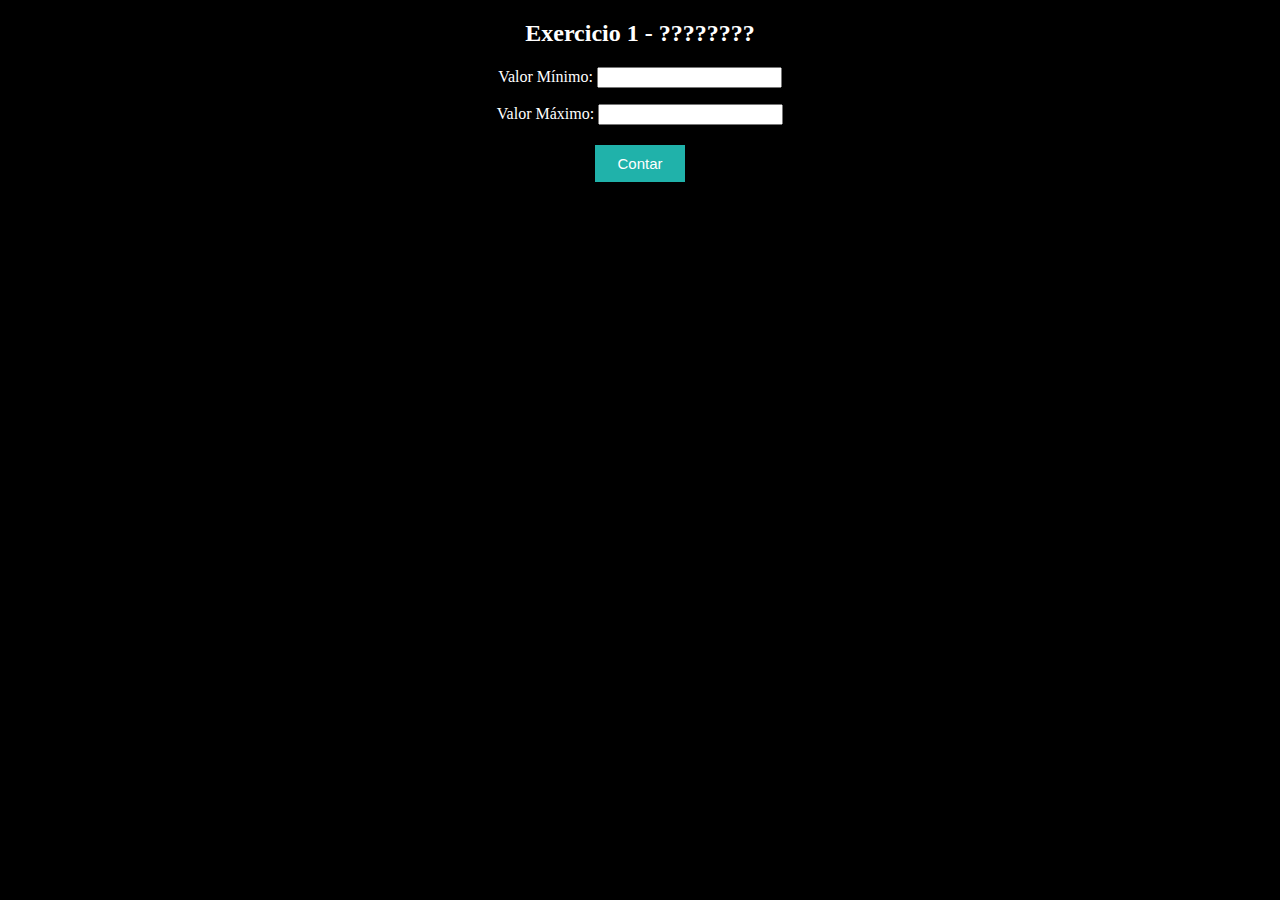
==== Frontend/Exercises/Exercise1/advanced/exercise1/index.html @ a8890a6e "Started third exercise." ====
<!DOCTYPE html>
<html lang="en">
  <head>
    <meta charset="UTF-8" />
    <meta http-equiv="X-UA-Compatible" content="IE=edge" />
    <meta name="viewport" content="width=device-width, initial-scale=1.0" />
    <link href="styles.css" rel="stylesheet" />
    <title>Tabuada</title>
  </head>
  <body>

    <h2>Exercicio 1 - ????????</h2>

    <p>Valor Mínimo: <input type="number" id="valorMinimo" onkeypress="isMaxGreaterThanMin()"></p>
    <p>Valor Máximo: <input type="number" id="valorMaximo" onkeypress="isMaxGreaterThanMin()"></p>
    <button id="btn-contar" class="button" type="button" onclick="differenceCount()">Contar</button>
    <div id="result"></div>

    <script src="script.js"></script>

  </body>
</html>
---- Frontend/Exercises/Exercise1/advanced/exercise1/styles.css ----
h2 {
  font-family: Cambria;
}

p {
  font-family: Georgia, 'Times New Roman', Times, serif;
}

body {
  background-color: black;
  font-family: sans-serif;
  color: white;
  text-align: center;
}

.button {
  background-color: lightseagreen;
  border: none;
  color: white;
  padding: 10px 22px;
  text-align: center;
  text-decoration: none;
  display: inline-block;
  font-size: 15px;
  margin: 4px 2px;
  cursor: pointer;
}
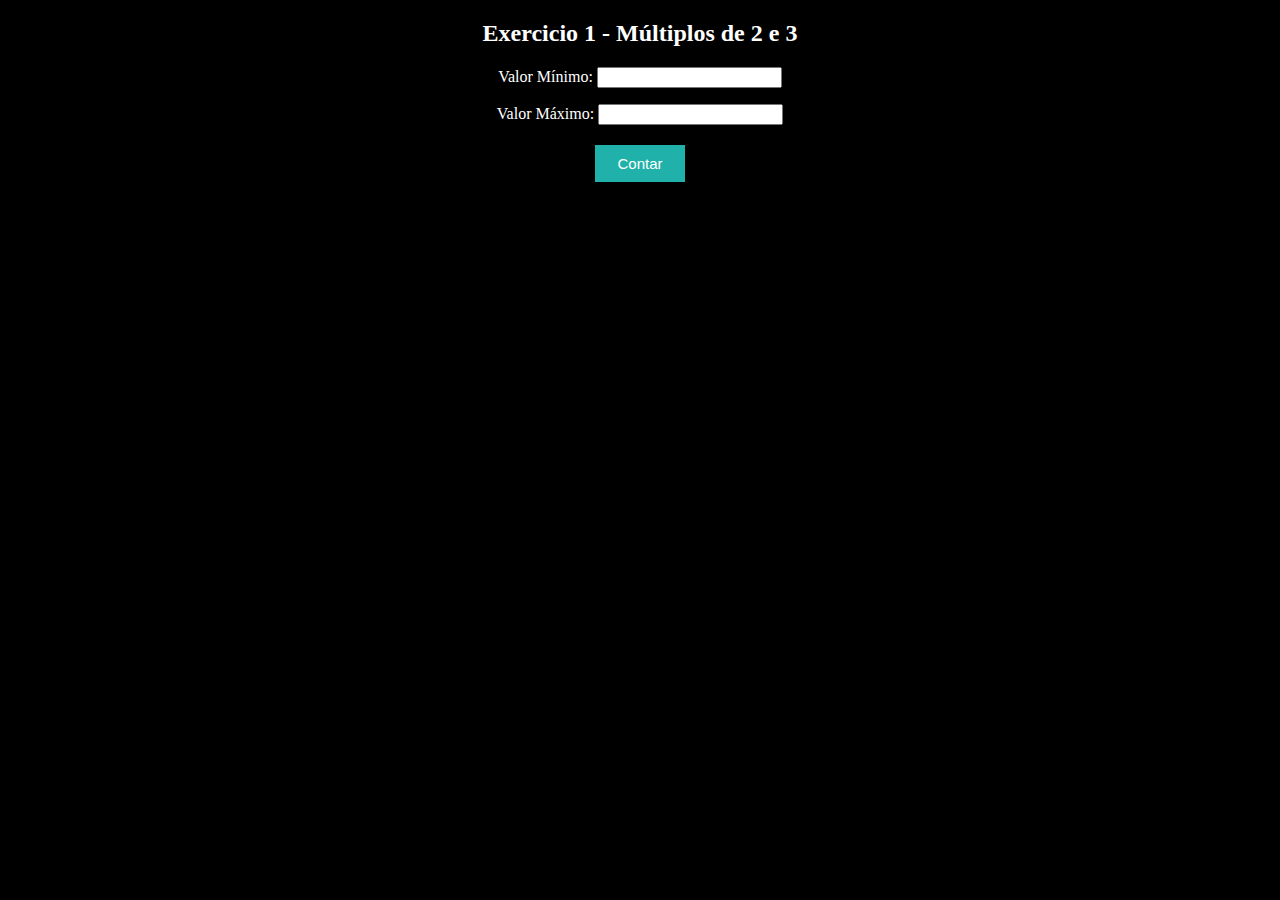
==== commit 8c9bc821: "completed advanced exercises up to the fith." ====
--- a/Frontend/Exercises/Exercise1/advanced/exercise1/index.html
+++ b/Frontend/Exercises/Exercise1/advanced/exercise1/index.html
@@ -5,18 +5,22 @@
     <meta http-equiv="X-UA-Compatible" content="IE=edge" />
     <meta name="viewport" content="width=device-width, initial-scale=1.0" />
     <link href="styles.css" rel="stylesheet" />
-    <title>Tabuada</title>
+    <title>Exercicios JS</title>
   </head>
   <body>
 
-    <h2>Exercicio 1 - ????????</h2>
+    <div class="q1">
+      <h2>Exercicio 1 - Múltiplos de 2 e 3</h2>
 
-    <p>Valor Mínimo: <input type="number" id="valorMinimo" onkeypress="isMaxGreaterThanMin()"></p>
-    <p>Valor Máximo: <input type="number" id="valorMaximo" onkeypress="isMaxGreaterThanMin()"></p>
-    <button id="btn-contar" class="button" type="button" onclick="differenceCount()">Contar</button>
-    <div id="result"></div>
+      <p>Valor Mínimo: <input type="number" id="valorMinimo" onkeypress="isMaxGreaterThanMin()"></p>
+      <p>Valor Máximo: <input type="number" id="valorMaximo" onkeypress="isMaxGreaterThanMin()"></p>
 
-    <script src="script.js"></script>
+      <button id="btn-contar" class="button" type="button" onclick="differenceCount()">Contar</button>
+
+      <p id="result"></p>
+
+      <script src="script.js"></script>
+    </div>
 
   </body>
 </html>
